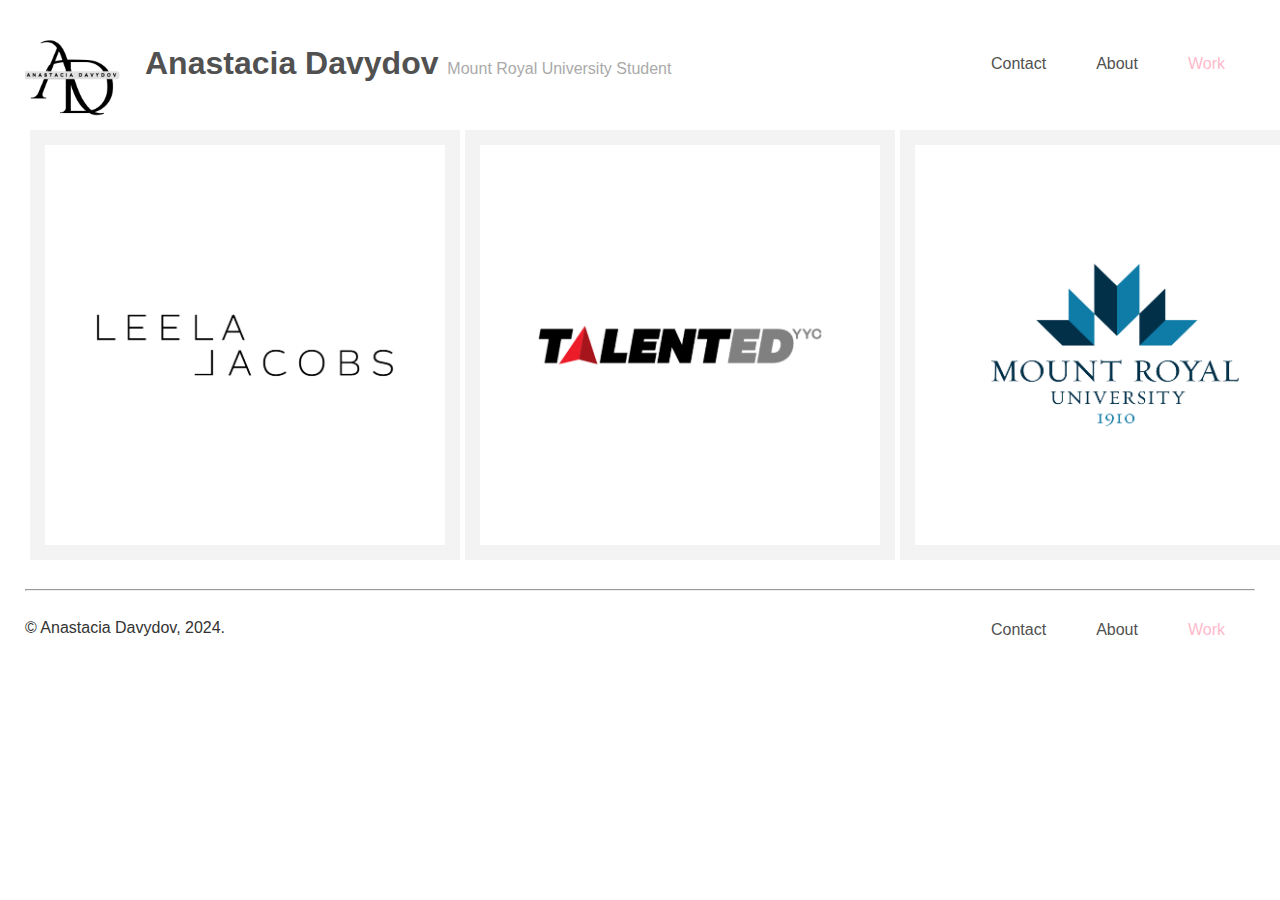
==== index.html @ 6a50c176 "9" ====
<!DOCTYPE html>
<html>
    <head>
        <title>Anastacia Davydov</title>
        <meta name="description" content="Portfolio">
        <meta name="author" content="Anastacia Davydov">
        <meta name="viewport" content="width=device-width, initial-scale=1">
        <link rel="stylesheet" href="css/general.css" type="text/css">
        <link rel="stylesheet" href="css/style2.css" type="text/css">
    </head>

    <body>
        <header>
            <img src="images/Logo.png" alt="Logo" title="Logo" height="180">
            <a href="index.html"><h1>Anastacia Davydov <tagline>Mount Royal University Student</tagline></h1></a>
            <nav>
                <ul>
                    <li><a id="active" href="index.html">Work</a></li>
                    <li><a href="about.html">About</a></li>                        
                    <li><a href="contact.html">Contact</a></li>
                </ul>
            </nav>
        </header>

        <article>
             <div class="items">
                <div class="item"><a href="leelajacobs.html">
                    <img src="images/Leela Jacobs.png" alt="Sample" title="Leela Jacobs Client Strategy Proposal">
                </a></div>
                <div class="item"><a href="talented.html">
                    <img src="images/TalentED YYC.png" alt="Sample" title="TalentED YYC Market Scaling Plan">
                </a></div>
                <div class="item"><a href="mountroyal.html">
                    <img src="images/MRU.png" alt="Sample" title="MRU Viewbook Design">
                </a></div>
            </div> 
        <!-- Clickable images linking to detailed work samples and descriptions 
            <table>
                <thead>
                    <tr>
                        <th colspan="3">Work</th>
                    </tr>
                </thead>
                
                <tbody>
                    <tr>
                        <td><figure>
                            <a href="leelajacobs.html">
                                <img src="images/Leela Jacobs.png" alt="Sample" title="Leela Jacobs Client Strategy Proposal" height="400">
                            </a>
                        </figure></td>
                
                        <td><figure>
                            <a href="talented.html">
                                <img src="images/TalentED YYC.png" alt="Sample" title="TalentED YYC Market Scaling Plan" height="400">
                            </a>
                        </figure></td>

                        <td><figure>
                            <a href="mountroyal.html">
                                <img src="images/MRU.png" alt="Sample" title="MRU Viewbook Design" height="400">
                            </a>
                        </figure></td>
                    </tr>
                </tbody>
            </table> -->
        </article>

        <footer>
            <br>
            <hr/>
            <nav>
                <ul>
                    <li><a id="active" href="index.html">Work</a></li>
                    <li><a href="about.html">About</a></li>
                    <li><a href="contact.html">Contact</a></li>
                </ul>
            </nav>
            </br>
            &copy; Anastacia Davydov, 2024.
        </footer>
    </body>
</html>
---- css/general.css ----
body {
    background: #FFFFFF;
    color: #333;
    font-family: Geneva, Tahoma, Verdana, sans-serif;
    margin: 20px;
    padding: 5px;
    font-size: 12pt;
    text-align: left;
}

h3 {
    color: #515151;
    font-weight: lighter;
    font-size: 13pt;
}

tagline {
    font-weight: lighter;
    font-size: 12pt;
    color: #aaa;
}

header {
    color: #515151;
    overflow: hidden;
}

header img {
    float: left;
    padding: 20px;
    margin: -60px;
}

header h1 {
    float: left;
    margin: 0px;
    padding: 20px;
    color:#515151;
}

p::first-letter {
    font-size: 18pt;
    font-weight: bold;
}

nav ul{
    list-style-type: none;
    margin: 10px;
    padding: 0px;
}

nav li {
    float: right;
    margin-left: 10px;
}

nav li a {
    display:block;
    color: #515151;
    text-align: right;
    padding: 20px;
    text-decoration: none;
}

footer{
    position: relative;
    bottom: 2px;
    width: 100%;
    clear: both;
}

a:hover {
    background-color: #FDE7E7;
}

#active{
    color: #FFB9CB;
}
---- css/style2.css ----
img[alt="Sample"] {
    margin: 0px;
    padding: 15px;
    background-color: #F3F3F3;
    display: block;
}

table {
    border-collapse: collapse;
    font-weight: bolder;
    color: #FFB9CB;
    font-size: 18pt;
    text-align: left;
    margin: 30px;
    padding: 0px;
}

tr:nth-child(even) {
    background-color: #F5F5F5; 
}

tr:nth-child(odd) {
    background-color: #FFFFFF; 
}

td{
    padding:0px;
    margin: 0px;
}

figure {
    margin: 8px; 
    padding: 0px;
}

@media (max-width: 590px){
    .items {display: grid;
        column-gap: 15px;
        row-gap: 15px;
        padding: 5px;
        grid-template-columns: repeat(1, 1fr); }
    
    img[alt="Sample"] {
        height: 280px;}
}

@media (min-width: 590px) and (max-width: 790px) {
    .items {display: grid;
        column-gap: 15px;
        row-gap: 15px;
        padding: 5px;
        grid-template-columns: repeat(2, 1fr); }
    
    img[alt="Sample"] {
        height: 300px;}
}

@media (min-width: 790px) {
    .items {display: grid;
        column-gap: 5px;
        padding: 5px;
        grid-template-columns: repeat(3, 1fr); }

    img[alt="Sample"] {
        height: 400px;}
}
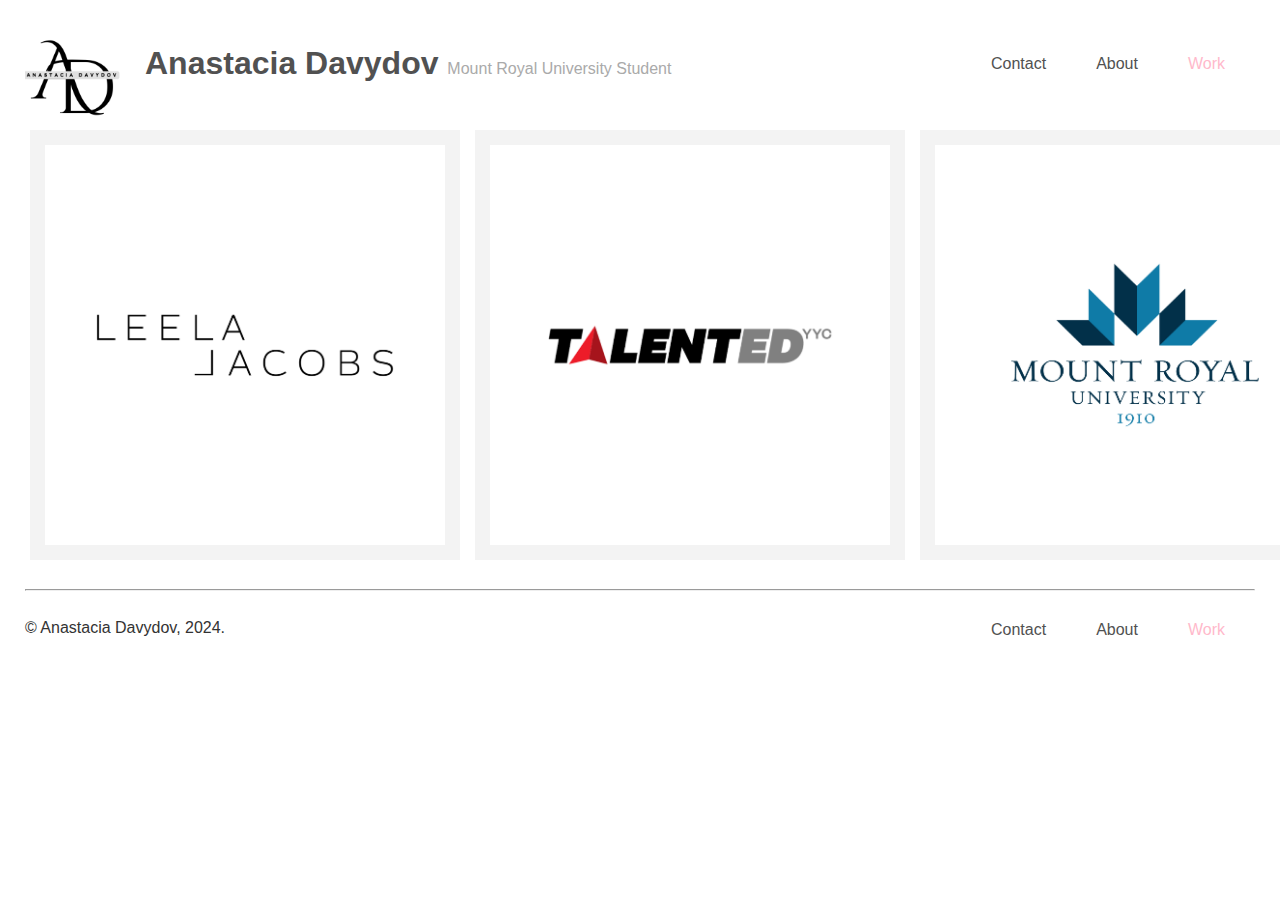
==== commit 1ef57d3d: "update" ====
--- a/index.html
+++ b/index.html
@@ -11,8 +11,10 @@
 
     <body>
         <header>
-            <img src="images/Logo.png" alt="Logo" title="Logo" height="180">
-            <a href="index.html"><h1>Anastacia Davydov <tagline>Mount Royal University Student</tagline></h1></a>
+            <div class="heading">
+                <img src="images/Logo.png" alt="Logo" title="Logo" height="180">
+                <a href="index.html"><h1>Anastacia Davydov <tagline>Mount Royal University Student</tagline></h1></a>
+            </div>
             <nav>
                 <ul>
                     <li><a id="active" href="index.html">Work</a></li>
--- a/css/general.css
+++ b/css/general.css
@@ -21,7 +21,6 @@
 }
 
 header {
-    color: #515151;
     overflow: hidden;
 }
 
@@ -75,4 +74,16 @@
 
 #active{
     color: #FFB9CB;
+}
+
+@media (max-width: 590px) {
+
+}
+
+@media (min-width: 590px) and (max-width: 790px) {
+    
+}
+
+@media (min-width: 790px) {
+
 }--- a/css/style2.css
+++ b/css/style2.css
@@ -3,16 +3,6 @@
     padding: 15px;
     background-color: #F3F3F3;
     display: block;
-}
-
-table {
-    border-collapse: collapse;
-    font-weight: bolder;
-    color: #FFB9CB;
-    font-size: 18pt;
-    text-align: left;
-    margin: 30px;
-    padding: 0px;
 }
 
 tr:nth-child(even) {
@@ -41,7 +31,7 @@
         grid-template-columns: repeat(1, 1fr); }
     
     img[alt="Sample"] {
-        height: 280px;}
+        height: 200px;}
 }
 
 @media (min-width: 590px) and (max-width: 790px) {
@@ -57,7 +47,7 @@
 
 @media (min-width: 790px) {
     .items {display: grid;
-        column-gap: 5px;
+        column-gap: 15px;
         padding: 5px;
         grid-template-columns: repeat(3, 1fr); }
 
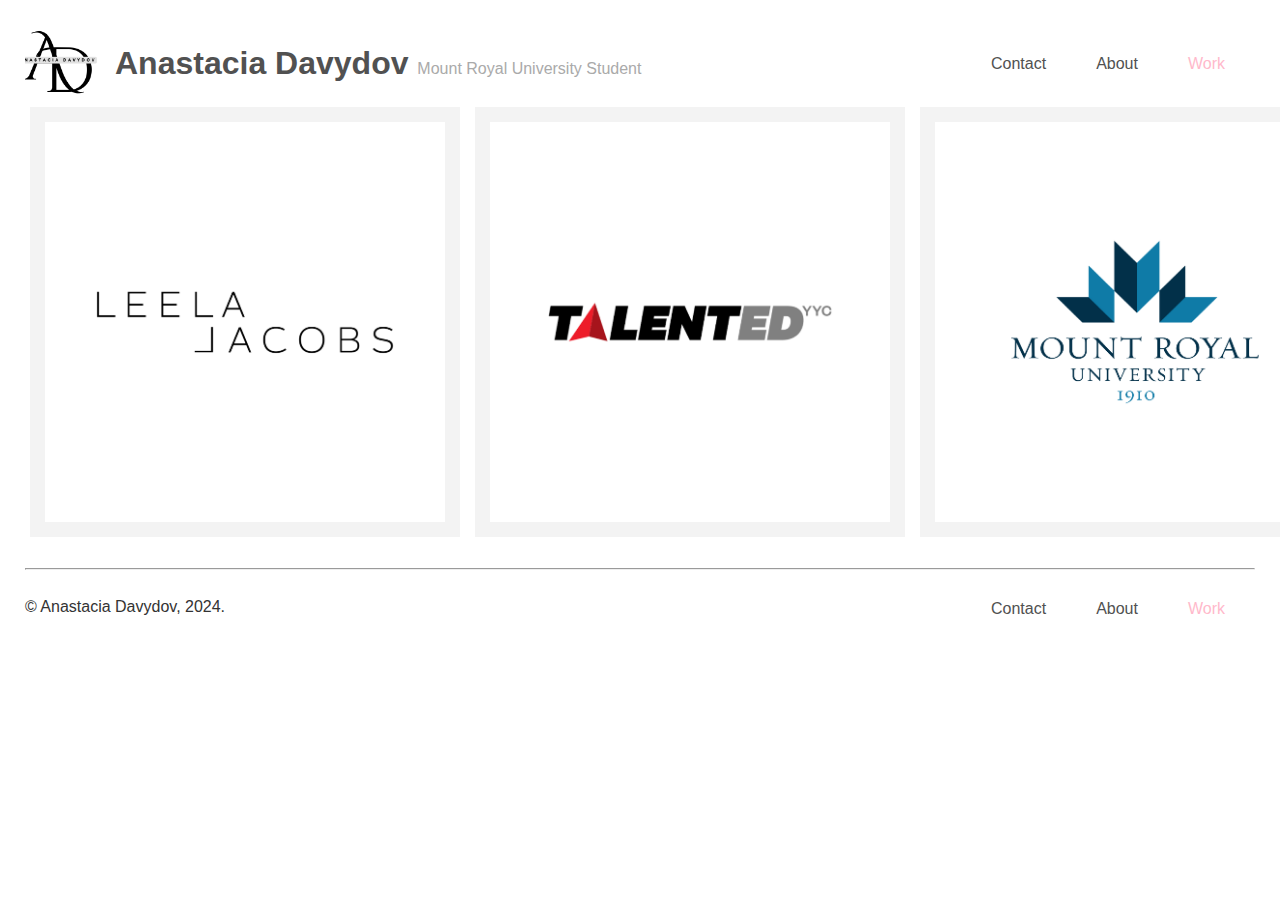
==== commit ba3960d3: "1" ====
--- a/index.html
+++ b/index.html
@@ -12,16 +12,27 @@
     <body>
         <header>
             <div class="heading">
-                <img src="images/Logo.png" alt="Logo" title="Logo" height="180">
+                <img src="images/Logo.png" alt="Logo" title="Logo" >
                 <a href="index.html"><h1>Anastacia Davydov <tagline>Mount Royal University Student</tagline></h1></a>
             </div>
-            <nav>
+            <div class="container" onclick="myFunction(this)">
+                        <div class=bar1></div>
+                        <div class="bar2"></div>
+                        <div class="bar3"></div>
+            </div>
+
+            <nav class="navigation">
                 <ul>
                     <li><a id="active" href="index.html">Work</a></li>
                     <li><a href="about.html">About</a></li>                        
                     <li><a href="contact.html">Contact</a></li>
-                </ul>
+                </ul>    
             </nav>
+            <script>
+                function myFunction(x) {
+                  x.classList.toggle("change");
+                }
+            </script>
         </header>
 
         <article>
--- a/css/general.css
+++ b/css/general.css
@@ -16,8 +16,8 @@
 
 tagline {
     font-weight: lighter;
+    color: #aaa;
     font-size: 12pt;
-    color: #aaa;
 }
 
 header {
@@ -26,8 +26,6 @@
 
 header img {
     float: left;
-    padding: 20px;
-    margin: -60px;
 }
 
 header h1 {
@@ -48,24 +46,17 @@
     padding: 0px;
 }
 
-nav li {
-    float: right;
-    margin-left: 10px;
-}
 
 nav li a {
     display:block;
     color: #515151;
     text-align: right;
-    padding: 20px;
     text-decoration: none;
 }
 
 footer{
-    position: relative;
     bottom: 2px;
     width: 100%;
-    clear: both;
 }
 
 a:hover {
@@ -77,13 +68,115 @@
 }
 
 @media (max-width: 590px) {
+    .heading img {
+        padding: 5px;
+        margin: -30px;
+        height: 90px;}
+    .heading {
+        margin-top: 40px;
+        margin-right: -40px;
+        font-size: 5px;
+        padding: 5px;
+    }
+    .heading tagline {
+        font-size: 4px;
+    }
+
+    body{
+        margin: 20px;
+    }
+    .navigation {
+        display: none;
+        font-size: 8px;
+        width: 100px;
+        position: absolute;
+        left: 200px;
+        background-color: #fff;
+        box-shadow: 0 4px 6px #ebebeb;
+    }
+    .container {
+        display: inline-block;
+        cursor: pointer;
+    }
+          
+    .bar1, .bar2, .bar3 {
+        width: 30px;
+        height: 5px;
+        background-color: #333;
+        margin: 6px 0;
+        transition: 0.4s;
+    }
+          
+    .change .bar1 {
+        transform: translate(0, 11px) rotate(-45deg);
+    }
+          
+    .change .bar2 {
+        opacity: 0;
+    }
+    
+    .change .bar3 {
+        transform: translate(0, -11px) rotate(45deg);
+    }
+
+    .container.change + .navigation {
+        display: block;
+    }
+
+    footer {
+        display: none;
+    }
+}
+
+
+@media (min-width: 590px) and (max-width: 790px)  {
+    .heading img {
+        padding: 20px;
+        margin: -60px;
+        height: 130px;}
+    .heading {
+        margin: 20px;
+        font-size: 10px;
+        padding: 5px;
+    }
+    .heading tagline {
+        font-size: 8px;
+    }
+
+    .navigation ul{
+        font-size: 10px;
+        margin-bottom: 15px;
+        margin-top: -12px;
+    }
+
+    nav li a {
+        padding: 20px;
+    }
+    nav li {
+        float: right;
+        margin-left: 10px;
+    }
+
+    footer {
+        font-size: 10px;
+    }
 
 }
 
-@media (min-width: 590px) and (max-width: 790px) {
-    
-}
+@media (min-width: 790px) {
+    .heading img {
+        padding: 20px;
+        margin: -60px;
+        height: 150px;
+    }
 
-@media (min-width: 790px) {
-
+    nav li a {
+        padding: 20px;
+    }
+    nav li {
+        float: right;
+        margin-left: 10px;
+    }
+    footer{
+        font-size: 16px;}
 }--- a/css/style2.css
+++ b/css/style2.css
@@ -31,7 +31,7 @@
         grid-template-columns: repeat(1, 1fr); }
     
     img[alt="Sample"] {
-        height: 200px;}
+        height: 250px;}
 }
 
 @media (min-width: 590px) and (max-width: 790px) {
@@ -39,6 +39,8 @@
         column-gap: 15px;
         row-gap: 15px;
         padding: 5px;
+        margin: 10px;
+        
         grid-template-columns: repeat(2, 1fr); }
     
     img[alt="Sample"] {
@@ -53,4 +55,4 @@
 
     img[alt="Sample"] {
         height: 400px;}
-}+    }